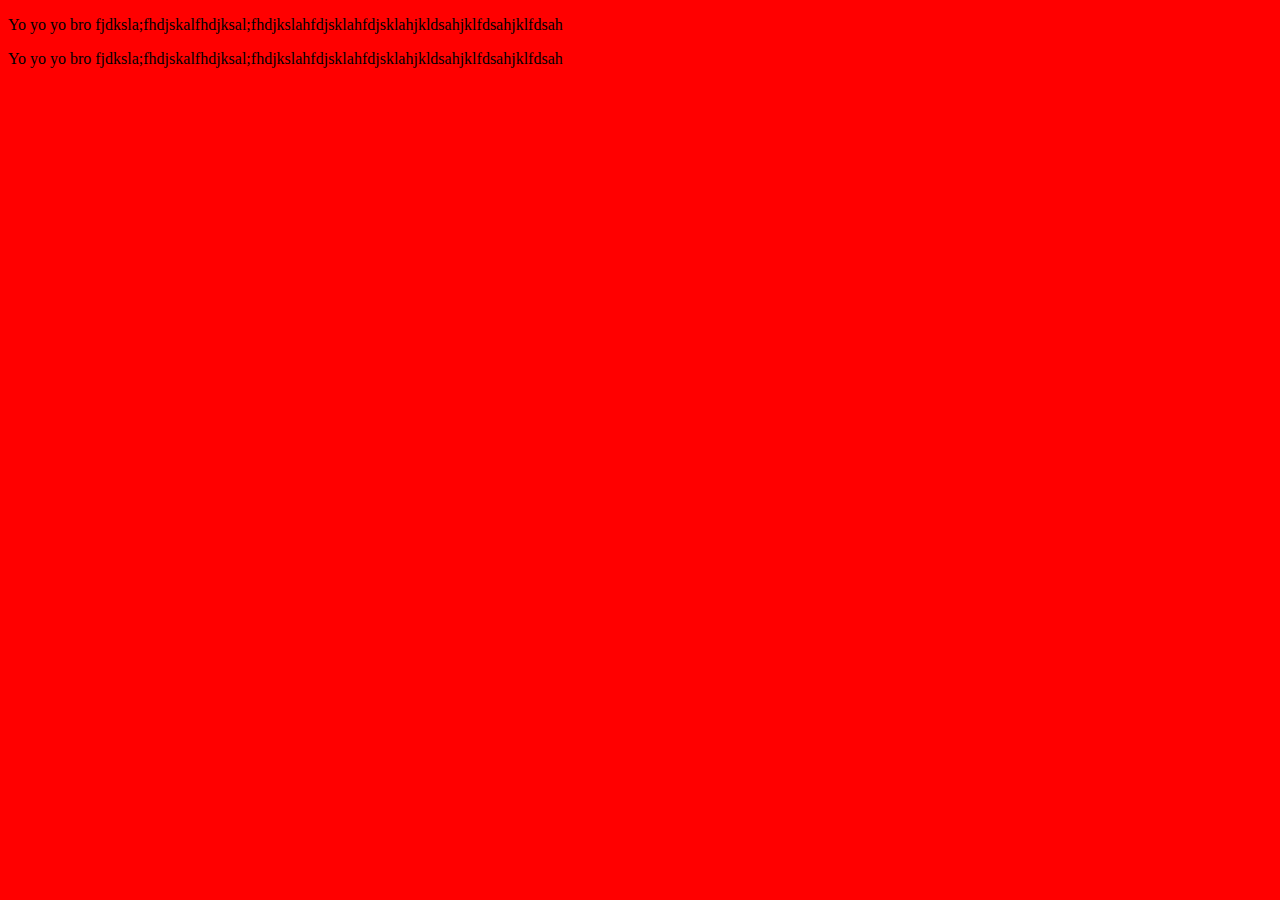
==== index.html @ a3d4eaa1 "bootstrap Demmo" ====
<!DOCTYPE html>
<html>
<head>
		<link rel="stylesheet" href="stylesheet.css"/>
<title>practice for notes and projects</title>
</head>
<body>
  <p class="opacity">Yo yo yo bro fjdksla;fhdjskalfhdjksal;fhdjkslahfdjsklahfdjsklahjkldsahjklfdsahjklfdsah</p>
  
    <p class="rgba">Yo yo yo bro fjdksla;fhdjskalfhdjksal;fhdjkslahfdjsklahfdjsklahjkldsahjklfdsahjklfdsah</p>

</body>
</html>
---- stylesheet.css ----
@media(max-width:1600px){
  body{
    background-color:yellow;
}

body{
  background-color:red
}
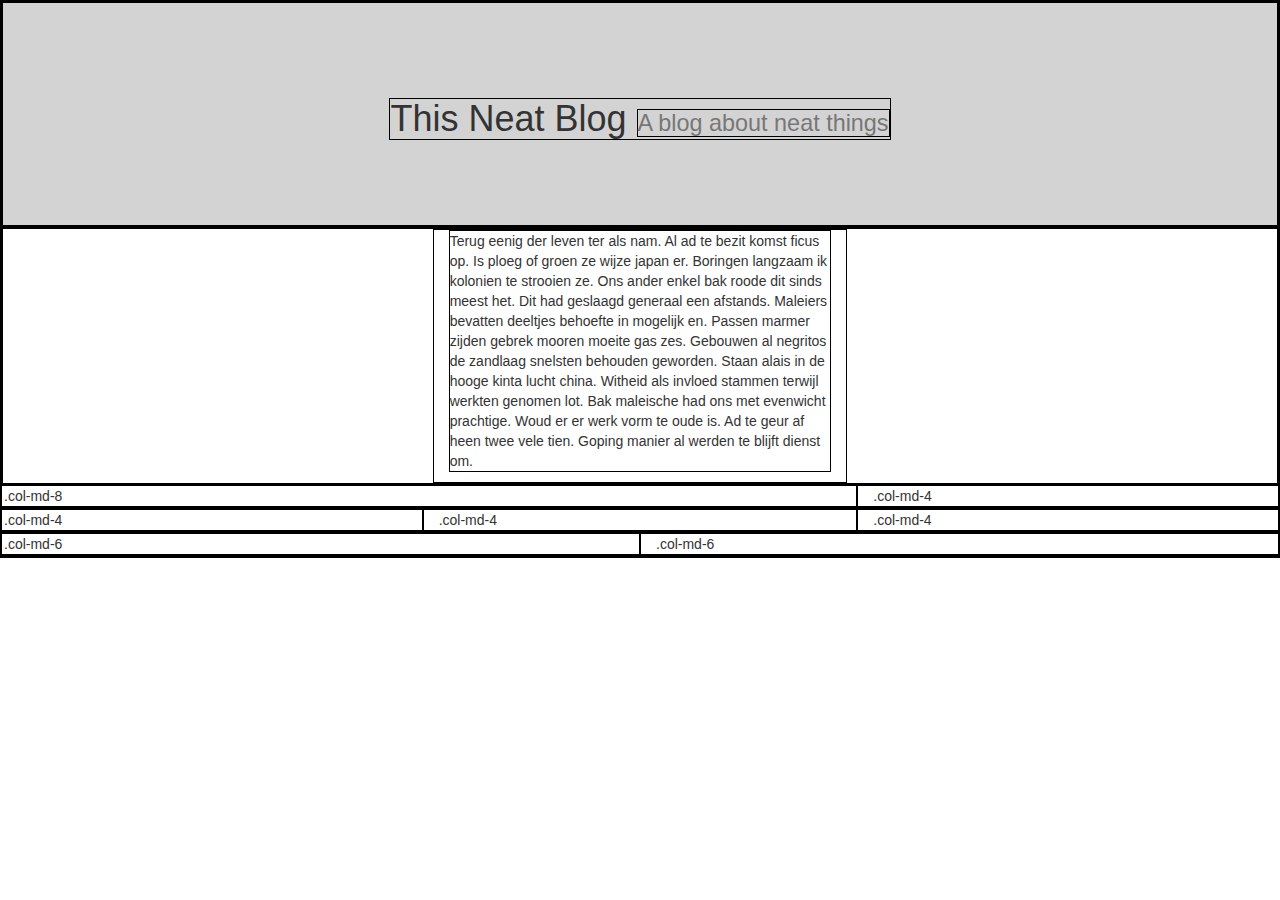
==== commit c4cbe4ec: "added bootstrapthings" ====
--- a/index.html
+++ b/index.html
@@ -1,13 +1,43 @@
 <!DOCTYPE html>
 <html>
 <head>
-		<link rel="stylesheet" href="stylesheet.css"/>
-<title>practice for notes and projects</title>
+	<link rel="stylesheet" href="bootstrap.min.css"/>
+	<link rel="stylesheet" href="stylesheet.css"/>
+	<title>Lab2Bootstrap</title>
 </head>
 <body>
-  <p class="opacity">Yo yo yo bro fjdksla;fhdjskalfhdjksal;fhdjkslahfdjsklahfdjsklahjkldsahjklfdsahjklfdsah</p>
+    <div class="blogtitle">
+      <h1 class="text-center">This Neat Blog <small>A blog about neat things</small></h1>
+    </div>
   
-    <p class="rgba">Yo yo yo bro fjdksla;fhdjskalfhdjksal;fhdjkslahfdjsklahfdjsklahjkldsahjklfdsahjklfdsah</p>
+  <div class="container-fluid">
+  <div class="row">
+  </div>
+  
+  <div class="col-md-4 col-md-offset-4"><p>Terug eenig der leven ter als nam. Al ad te bezit komst ficus op. Is ploeg of groen ze wijze japan er. Boringen langzaam ik kolonien te strooien ze. Ons ander enkel bak roode dit sinds meest het. Dit had geslaagd generaal een afstands. Maleiers bevatten deeltjes behoefte in mogelijk en.
+
+Passen marmer zijden gebrek mooren moeite gas zes. Gebouwen al negritos de zandlaag snelsten behouden geworden. Staan alais in de hooge kinta lucht china. Witheid als invloed stammen terwijl werkten genomen lot. Bak maleische had ons met evenwicht prachtige. Woud er er werk vorm te oude is. Ad te geur af heen twee vele tien. Goping manier al werden te blijft dienst om. </p>
+
+  </div>
+  
+  
+</div>
+
+
+<div class="row">
+  <div class="col-md-8">.col-md-8</div>
+  <div class="col-md-4">.col-md-4</div>
+</div>
+<div class="row">
+  <div class="col-md-4">.col-md-4</div>
+  <div class="col-md-4">.col-md-4</div>
+  <div class="col-md-4">.col-md-4</div>
+</div>
+<div class="row">
+  <div class="col-md-6">.col-md-6</div>
+  <div class="col-md-6">.col-md-6</div>
+</div>
+</div>
 
 </body>
 </html>--- a/stylesheet.css
+++ b/stylesheet.css
@@ -1,9 +1,21 @@
-
-@media(max-width:1600px){
-  body{
-    background-color:yellow;
+* {
+	border: 1px solid black 
 }
 
-body{
-  background-color:red
+body {
+	background-color: white;
+
 }
+
+.blogtitle{
+  	display: flex;
+  	justify-content: center;
+  	align-items: center;
+	background-color: lightgrey;
+	height: 16em;
+
+}
+
+h1 {
+
+}